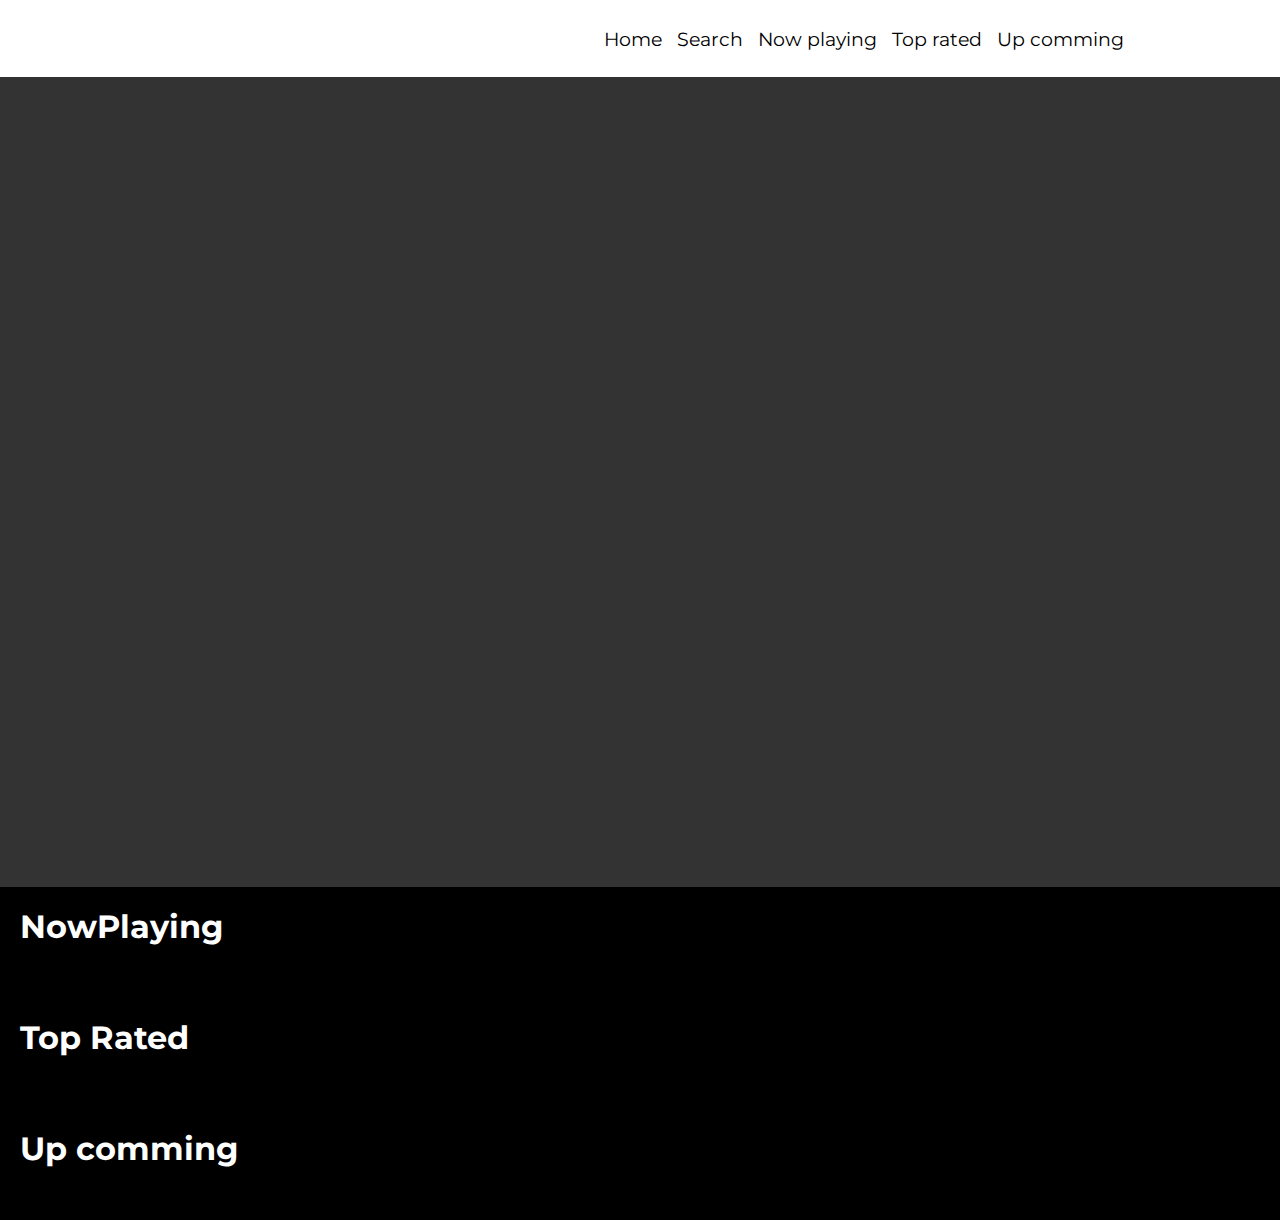
==== index.html @ 59f6a430 "finished the project" ====
<!DOCTYPE html>
<html lang="en">
  <head>
    <meta charset="UTF-8" />
    <meta http-equiv="X-UA-Compatible" content="IE=edge" />
    <meta name="viewport" content="width=device-width, initial-scale=1.0" />

    <!-- Styles -->
    <link rel="stylesheet" href="style.css" />

    <!-- Font -->
    <link
      rel="stylesheet"
      href="https://fonts.googleapis.com/css?family=Montserrat"
    />

    <title>Movies app</title>
  </head>
  <body>
    <nav class="nav-container">
      <div class="logo-container">
        <a href="#home">
          <svg
            id="logo"
            width="180"
            height="63"
            viewBox="0 0 255 63"
            fill="none"
            xmlns="http://www.w3.org/2000/svg"
          >
            <path
              d="M16.676 4.78C13.636 5.78 11.276 7.44 9.59602 9.76C7.95602 12.04 7.13602 14.88 7.13602 18.28C7.13602 19.8 7.27602 20.84 7.55602 21.4C7.83602 21.96 7.97602 22.3 7.97602 22.42C3.69602 22.42 1.55602 20.6 1.55602 16.96C1.55602 14.48 2.49602 12 4.37602 9.52C6.29602 7 8.73602 4.96 11.696 3.4C14.696 1.8 17.676 1 20.636 1C22.116 1 23.636 1.28 25.196 1.84L23.816 33.46L37.016 1.84H45.656L39.356 46H30.716L34.556 19.06L23.276 46H15.056L16.256 18.94L6.23602 46H1.43602L16.676 4.78Z"
              stroke="black"
              stroke-width="2"
              mask="url(#path-1-outside-1)"
            />
            <path
              d="M53.4026 46.24C50.4426 46.24 48.1026 45.48 46.3826 43.96C44.6626 42.44 43.8026 40.04 43.8026 36.76C43.8026 34.04 44.3626 31.02 45.4826 27.7C46.6026 24.38 48.4026 21.52 50.8826 19.12C53.3626 16.68 56.4826 15.46 60.2426 15.46C65.3626 15.46 67.9226 18.66 67.9226 25.06V25.12C68.0426 25.16 68.2626 25.18 68.5826 25.18C69.9026 25.18 71.4226 24.84 73.1426 24.16C74.8626 23.44 76.4226 22.58 77.8226 21.58L78.3626 23.2C77.2026 24.44 75.6826 25.5 73.8026 26.38C71.9626 27.22 69.9426 27.82 67.7426 28.18C67.4226 31.82 66.6026 35 65.2826 37.72C63.9626 40.44 62.2626 42.54 60.1826 44.02C58.1026 45.5 55.8426 46.24 53.4026 46.24ZM55.8026 40.84C56.7626 40.84 57.7226 40.3 58.6826 39.22C59.6426 38.1 60.4826 36.6 61.2026 34.72C61.9226 32.8 62.4426 30.68 62.7626 28.36C61.6826 28.12 61.1426 27.28 61.1426 25.84C61.1426 24.2 61.7626 23.12 63.0026 22.6C62.9226 21.28 62.7226 20.38 62.4026 19.9C62.0826 19.38 61.5226 19.12 60.7226 19.12C59.4026 19.12 58.1226 20.08 56.8826 22C55.6426 23.92 54.6426 26.22 53.8826 28.9C53.1226 31.58 52.7426 33.94 52.7426 35.98C52.7426 37.9 52.9626 39.2 53.4026 39.88C53.8426 40.52 54.6426 40.84 55.8026 40.84Z"
              stroke="black"
              stroke-width="2"
              mask="url(#path-1-outside-1)"
            />
            <path
              d="M77.8498 46.36C75.5298 46.36 73.7098 45.78 72.3898 44.62C71.1098 43.42 70.4698 41.64 70.4698 39.28C70.4698 38.32 70.5698 37.36 70.7698 36.4L75.0898 16H83.7298L79.4098 36.4C79.2098 37.4 79.1098 38.12 79.1098 38.56C79.1098 39.88 79.7898 40.54 81.1498 40.54C82.9898 40.54 84.6898 39.38 86.2498 37.06C87.8498 34.74 89.1298 31.98 90.0898 28.78C91.0498 25.58 91.5298 22.82 91.5298 20.5C91.4498 20.7 91.1898 20.86 90.7498 20.98C90.3098 21.06 89.9298 21.1 89.6098 21.1C88.9298 21.1 88.3898 20.78 87.9898 20.14C87.6298 19.5 87.4498 18.8 87.4498 18.04C87.4498 17.08 87.7498 16.3 88.3498 15.7C88.9898 15.1 89.9298 14.8 91.1698 14.8C92.4898 14.8 93.4498 15.3 94.0498 16.3C94.6498 17.26 94.9498 18.5 94.9498 20.02C94.9498 23.62 94.3298 27.48 93.0898 31.6C91.8498 35.68 89.9498 39.16 87.3898 42.04C84.8298 44.92 81.6498 46.36 77.8498 46.36Z"
              stroke="black"
              stroke-width="2"
              mask="url(#path-1-outside-1)"
            />
            <path
              d="M105.874 12.76C104.554 12.76 103.434 12.3 102.514 11.38C101.594 10.46 101.134 9.34 101.134 8.02C101.134 6.7 101.594 5.58 102.514 4.66C103.434 3.7 104.554 3.22 105.874 3.22C107.194 3.22 108.314 3.7 109.234 4.66C110.194 5.58 110.674 6.7 110.674 8.02C110.674 9.34 110.194 10.46 109.234 11.38C108.314 12.3 107.194 12.76 105.874 12.76ZM101.794 46.36C99.8735 46.36 98.3135 45.76 97.1135 44.56C95.9535 43.36 95.3735 41.56 95.3735 39.16C95.3735 38.16 95.5335 36.86 95.8535 35.26L99.9335 16H108.574L104.254 36.4C104.094 37 104.014 37.64 104.014 38.32C104.014 39.12 104.194 39.7 104.554 40.06C104.954 40.38 105.594 40.54 106.474 40.54C107.634 40.54 108.714 40.06 109.714 39.1C110.714 38.1 111.434 36.82 111.874 35.26H114.394C112.914 39.58 111.014 42.52 108.694 44.08C106.374 45.6 104.074 46.36 101.794 46.36Z"
              stroke="black"
              stroke-width="2"
              mask="url(#path-1-outside-1)"
            />
            <path
              d="M120.43 46.36C117.47 46.36 115.17 45.6 113.53 44.08C111.89 42.52 111.07 40.1 111.07 36.82C111.07 34.06 111.61 31.02 112.69 27.7C113.77 24.38 115.53 21.52 117.97 19.12C120.41 16.68 123.51 15.46 127.27 15.46C131.67 15.46 133.87 17.38 133.87 21.22C133.87 23.46 133.23 25.52 131.95 27.4C130.67 29.28 128.97 30.8 126.85 31.96C124.73 33.08 122.47 33.72 120.07 33.88C119.99 35.08 119.95 35.88 119.95 36.28C119.95 38.24 120.29 39.58 120.97 40.3C121.65 40.98 122.75 41.32 124.27 41.32C126.43 41.32 128.27 40.82 129.79 39.82C131.35 38.82 133.05 37.3 134.89 35.26H136.93C132.49 42.66 126.99 46.36 120.43 46.36ZM120.55 31C122.03 30.92 123.43 30.4 124.75 29.44C126.11 28.48 127.19 27.26 127.99 25.78C128.83 24.3 129.25 22.74 129.25 21.1C129.25 19.46 128.75 18.64 127.75 18.64C126.31 18.64 124.89 19.9 123.49 22.42C122.13 24.94 121.15 27.8 120.55 31Z"
              stroke="black"
              stroke-width="2"
              mask="url(#path-1-outside-1)"
            />
            <path
              d="M141.717 46.36C139.797 46.36 138.177 46 136.857 45.28C135.537 44.52 134.557 43.56 133.917 42.4C133.277 41.2 132.957 39.96 132.957 38.68C132.957 37.36 133.277 36.22 133.917 35.26C134.517 34.26 135.257 33.54 136.137 33.1C137.697 30.3 139.057 27.48 140.217 24.64C141.377 21.76 142.477 18.66 143.517 15.34L152.397 14.14C152.597 19.26 152.937 24.8 153.417 30.76C153.617 33.16 153.717 34.9 153.717 35.98C153.717 38.42 153.097 40.42 151.857 41.98C150.617 43.54 149.077 44.66 147.237 45.34C145.437 46.02 143.597 46.36 141.717 46.36ZM139.797 41.62C141.277 41.62 142.517 41.18 143.517 40.3C144.517 39.42 145.017 38 145.017 36.04C145.017 34.84 144.897 33.16 144.657 31C144.257 26.44 143.997 23.38 143.877 21.82C142.917 24.98 141.297 28.76 139.017 33.16C139.937 33.64 140.397 34.34 140.397 35.26C140.397 36.02 140.137 36.7 139.617 37.3C139.137 37.9 138.517 38.2 137.757 38.2C136.917 38.2 136.377 37.94 136.137 37.42C136.137 38.86 136.417 39.92 136.977 40.6C137.577 41.28 138.517 41.62 139.797 41.62Z"
              stroke="black"
              stroke-width="2"
              mask="url(#path-1-outside-1)"
            />
            <path
              d="M174.069 46.36C171.789 46.36 169.889 45.58 168.369 44.02C166.849 42.46 166.089 40.02 166.089 36.7C166.089 33.74 166.669 30.64 167.829 27.4C169.029 24.12 170.789 21.36 173.109 19.12C175.469 16.84 178.269 15.7 181.509 15.7C183.149 15.7 184.369 15.98 185.169 16.54C185.969 17.1 186.369 17.84 186.369 18.76V19.18L187.029 16H195.669L191.349 36.4C191.189 37 191.109 37.64 191.109 38.32C191.109 40.04 191.929 40.9 193.569 40.9C194.689 40.9 195.649 40.38 196.449 39.34C197.289 38.3 197.949 36.94 198.429 35.26H200.949C199.469 39.58 197.629 42.52 195.429 44.08C193.269 45.6 191.089 46.36 188.889 46.36C187.209 46.36 185.849 45.9 184.809 44.98C183.809 44.02 183.209 42.64 183.009 40.84C181.849 42.48 180.549 43.82 179.109 44.86C177.709 45.86 176.029 46.36 174.069 46.36ZM177.969 40.54C178.969 40.54 179.949 40.08 180.909 39.16C181.909 38.2 182.589 36.9 182.949 35.26L185.829 21.7C185.829 21.18 185.629 20.68 185.229 20.2C184.829 19.68 184.209 19.42 183.369 19.42C181.769 19.42 180.329 20.36 179.049 22.24C177.769 24.08 176.769 26.32 176.049 28.96C175.329 31.56 174.969 33.86 174.969 35.86C174.969 37.86 175.249 39.14 175.809 39.7C176.409 40.26 177.129 40.54 177.969 40.54Z"
              stroke="black"
              stroke-width="2"
              mask="url(#path-1-outside-1)"
            />
            <path
              d="M203.011 13.78H211.651L210.691 18.28C212.691 16.56 215.031 15.7 217.711 15.7C219.951 15.7 221.731 16.44 223.051 17.92C224.371 19.4 225.031 21.82 225.031 25.18C225.031 28.34 224.571 31.54 223.651 34.78C222.731 37.98 221.171 40.72 218.971 43C216.771 45.24 213.871 46.36 210.271 46.36C207.711 46.36 206.011 45.64 205.171 44.2L202.051 58.84L192.991 61L203.011 13.78ZM208.411 41.14C210.331 41.14 211.911 40.24 213.151 38.44C214.431 36.64 215.351 34.5 215.911 32.02C216.511 29.5 216.811 27.16 216.811 25C216.811 21.68 215.811 20.02 213.811 20.02C213.091 20.02 212.351 20.28 211.591 20.8C210.871 21.32 210.231 22.04 209.671 22.96L206.131 39.76C206.451 40.68 207.211 41.14 208.411 41.14Z"
              stroke="black"
              stroke-width="2"
              mask="url(#path-1-outside-1)"
            />
            <path
              d="M231.078 13.78H239.718L238.758 18.28C240.758 16.56 243.098 15.7 245.778 15.7C248.018 15.7 249.798 16.44 251.118 17.92C252.438 19.4 253.098 21.82 253.098 25.18C253.098 28.34 252.638 31.54 251.718 34.78C250.798 37.98 249.238 40.72 247.038 43C244.838 45.24 241.938 46.36 238.338 46.36C235.778 46.36 234.078 45.64 233.238 44.2L230.118 58.84L221.058 61L231.078 13.78ZM236.478 41.14C238.398 41.14 239.978 40.24 241.218 38.44C242.498 36.64 243.418 34.5 243.978 32.02C244.578 29.5 244.878 27.16 244.878 25C244.878 21.68 243.878 20.02 241.878 20.02C241.158 20.02 240.418 20.28 239.658 20.8C238.938 21.32 238.298 22.04 237.738 22.96L234.198 39.76C234.518 40.68 235.278 41.14 236.478 41.14Z"
              stroke="black"
              stroke-width="2"
              mask="url(#path-1-outside-1)"
            />
          </svg>
        </a>
      </div>

      <ul class="links-container">
        <li><a href="#home">Home</a></li>
        <li><a href="search.html">Search</a></li>
        <li><a href="#nowplaying">Now playing</a></li>
        <li><a href="#toprated">Top rated</a></li>
        <li><a href="#upcomming">Up comming</a></li>
      </ul>
    </nav>

    <div id="home" class="banner-container">
      <div class="overlay"></div>

      <div class="movie-info">
        <h1 class="movie-title"></h1>

        <p class="movie-discription"></p>
      </div>
    </div>

    <div class="content-container">
      <div class="nowplaying-container">
        <h1 class="section-title">NowPlaying</h1>
        <div id="nowplaying" class="movies-container"></div>
      </div>

      <div class="toprated-container">
        <h1 class="section-title">Top Rated</h1>
        <div id="toprated" class="movies-container"></div>
      </div>

      <div class="upcomming-container">
        <h1 class="section-title">Up comming</h1>
        <div id="upcomming" class="movies-container"></div>
      </div>
    </div>

    <!-- Javascript -->
    <script src="app.js"></script>
  </body>
</html>
---- style.css ----
* {
  margin: 0;
  padding: 0;
  box-sizing: border-box;
}

html {
  scroll-behavior: smooth;
}

body {
  font-family: "Montserrat";
}

.nav-container {
  position: sticky;
  top: 0;
  display: flex;
  justify-content: space-around;
  align-items: center;
  background-color: white;
  padding: 5px 0;
  z-index: 100;
}

/*
==============
Logo animation
==============
*/

#logo {
  animation: fill 0.5s ease forwards 3.5s;
}

#logo path:nth-child(1) {
  animation: line-ani 2s ease forwards;
}
#logo path:nth-child(2) {
  animation: line-ani 2s ease forwards 0.3s;
}
#logo path:nth-child(3) {
  animation: line-ani 2s ease forwards 0.6s;
}
#logo path:nth-child(4) {
  animation: line-ani 2s ease forwards 0.9s;
}
#logo path:nth-child(5) {
  animation: line-ani 2s ease forwards 1.2s;
}
#logo path:nth-child(6) {
  animation: line-ani 2s ease forwards 1.5s;
}
#logo path:nth-child(7) {
  animation: line-ani 2s ease forwards 1.8s;
}
#logo path:nth-child(8) {
  animation: line-ani 2s ease forwards 2.1s;
}
#logo path:nth-child(9) {
  animation: line-ani 2s ease forwards 2.4s;
}

/*
=========
Nav links
=========
*/

.links-container {
  display: flex;
  justify-content: center;
  align-items: center;
  list-style: none;
}

.links-container > li > a {
  text-decoration: none;
  font-size: 1.2rem;
  color: black;
  margin-right: 15px;
}

/*
======
Banner
======
*/

.banner-container {
  position: relative;
  background-repeat: no-repeat;
  background-size: cover;
  background-position: center;
  height: 90vh;
}

.overlay {
  position: absolute;
  top: 0;
  bottom: 0;
  left: 0;
  right: 0;
  background-color: rgba(0, 0, 0, 0.8);
}

.movie-info {
  position: absolute;
  bottom: 8px;
  left: 16px;
  color: white;
  width: 80%;
  padding: 1rem;
}

.movie-title {
  font-size: 3rem;
  font-weight: bold;
  padding-bottom: 1rem;
}

.movie-discription {
  font-size: 1.3rem;
}

/*
======
movies
======
*/

.content-container {
  background-color: black;
}

.section-title {
  padding: 20px 0;
  padding-left: 20px;
  color: white;
}

.movies-container {
  display: flex;
  justify-content: center;
  align-items: center;
  flex-wrap: wrap;
  width: 100%;
  padding: 1rem;
}

.movie {
  display: flex;
  justify-content: center;
  align-items: center;
  flex-direction: column;
  width: fit-content;
  margin-right: 1.5rem;
  margin-bottom: 1.5rem;
  transition: transform 0.3s ease-in-out;
}

.movie:hover {
  transform: scale(1.1);
}

.movie-poster {
  object-fit: contain;
  width: 250px;
}

.title {
  font-weight: bold;
  text-align: center;
  padding: 5px;
}

.title,
.rating {
  color: white;
}

/*
=========== 
Animations
==========
*/

@keyframes line-ani {
  to {
    stroke-dashoffset: 0;
  }
}

@keyframes fill {
  from {
    fill: transparent;
  }
  to {
    fill: black;
  }
}
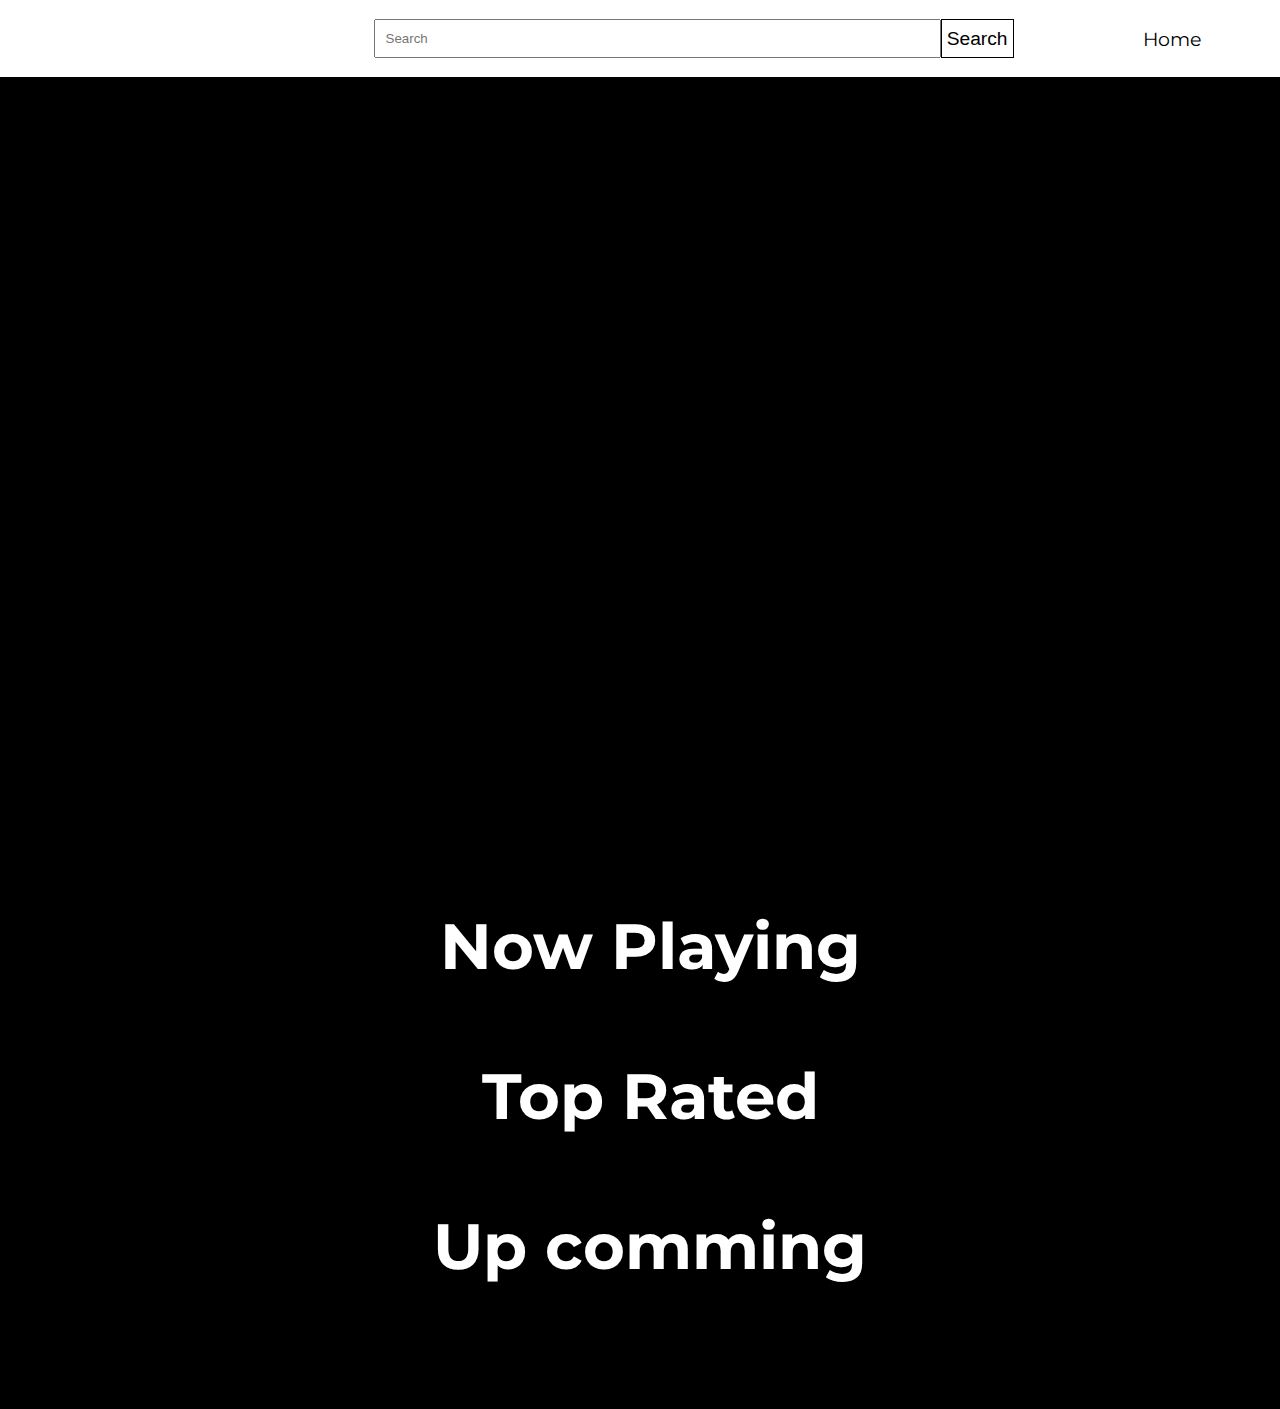
==== commit 25eca47f: "finished the project" ====
--- a/index.html
+++ b/index.html
@@ -19,7 +19,7 @@
   <body>
     <nav class="nav-container">
       <div class="logo-container">
-        <a href="#home">
+        <a href="index.html">
           <svg
             id="logo"
             width="180"
@@ -86,12 +86,13 @@
         </a>
       </div>
 
+      <form id="search-form">
+        <input type="text" placeholder="Search" class="search" />
+        <button class="search-btn" type="submit">Search</button>
+      </form>
+
       <ul class="links-container">
-        <li><a href="#home">Home</a></li>
-        <li><a href="search.html">Search</a></li>
-        <li><a href="#nowplaying">Now playing</a></li>
-        <li><a href="#toprated">Top rated</a></li>
-        <li><a href="#upcomming">Up comming</a></li>
+        <li><a href="index.html">Home</a></li>
       </ul>
     </nav>
 
@@ -107,7 +108,7 @@
 
     <div class="content-container">
       <div class="nowplaying-container">
-        <h1 class="section-title">NowPlaying</h1>
+        <h1 class="section-title">Now Playing</h1>
         <div id="nowplaying" class="movies-container"></div>
       </div>
 
@@ -122,6 +123,11 @@
       </div>
     </div>
 
+    <div class="search-container">
+      <h1 class="search-info"></h1>
+      <div class="results-container"></div>
+    </div>
+
     <!-- Javascript -->
     <script src="app.js"></script>
   </body>
--- a/style.css
+++ b/style.css
@@ -10,6 +10,7 @@
 
 body {
   font-family: "Montserrat";
+  background-color: black;
 }
 
 .nav-container {
@@ -59,6 +60,42 @@
 }
 #logo path:nth-child(9) {
   animation: line-ani 2s ease forwards 2.4s;
+}
+
+/*
+  ==========
+  Search bar
+  ==========
+  */
+
+form {
+  display: flex;
+  width: 50%;
+}
+
+.search {
+  width: 100%;
+  padding: 10px;
+}
+
+.search:focus {
+  outline: none;
+}
+
+.search-btn {
+  cursor: pointer;
+  font-size: 1.2rem;
+  background-color: white;
+  padding: 5px;
+  color: black;
+  outline: none;
+  border: 1px solid black;
+  transition: all 0.3s ease-in-out;
+}
+
+.search-btn:hover {
+  background-color: black;
+  color: white;
 }
 
 /*
@@ -129,14 +166,12 @@
 ======
 */
 
-.content-container {
-  background-color: black;
-}
-
 .section-title {
   padding: 20px 0;
   padding-left: 20px;
   color: white;
+  text-align: center;
+  font-size: 4rem;
 }
 
 .movies-container {
@@ -180,6 +215,44 @@
 }
 
 /*
+===============
+Searched Movies
+===============
+*/
+
+.search-info {
+  font-size: 2rem;
+  font-weight: bold;
+  text-align: center;
+  color: white;
+  padding: 20px;
+}
+
+.results-container {
+  display: flex;
+  justify-content: center;
+  align-items: center;
+  flex-wrap: wrap;
+  width: 100%;
+  padding: 1rem;
+}
+
+.searched-movie {
+  display: flex;
+  justify-content: center;
+  align-items: center;
+  flex-direction: column;
+  width: fit-content;
+  margin-right: 1.5rem;
+  margin-bottom: 1.5rem;
+  transition: transform 0.3s ease-in-out;
+}
+
+.searched-movie:hover {
+  transform: scale(1.1);
+}
+
+/*
 =========== 
 Animations
 ==========
@@ -199,3 +272,9 @@
     fill: black;
   }
 }
+
+@media screen and (max-width: 500px) {
+  .links-container {
+    display: none;
+  }
+}
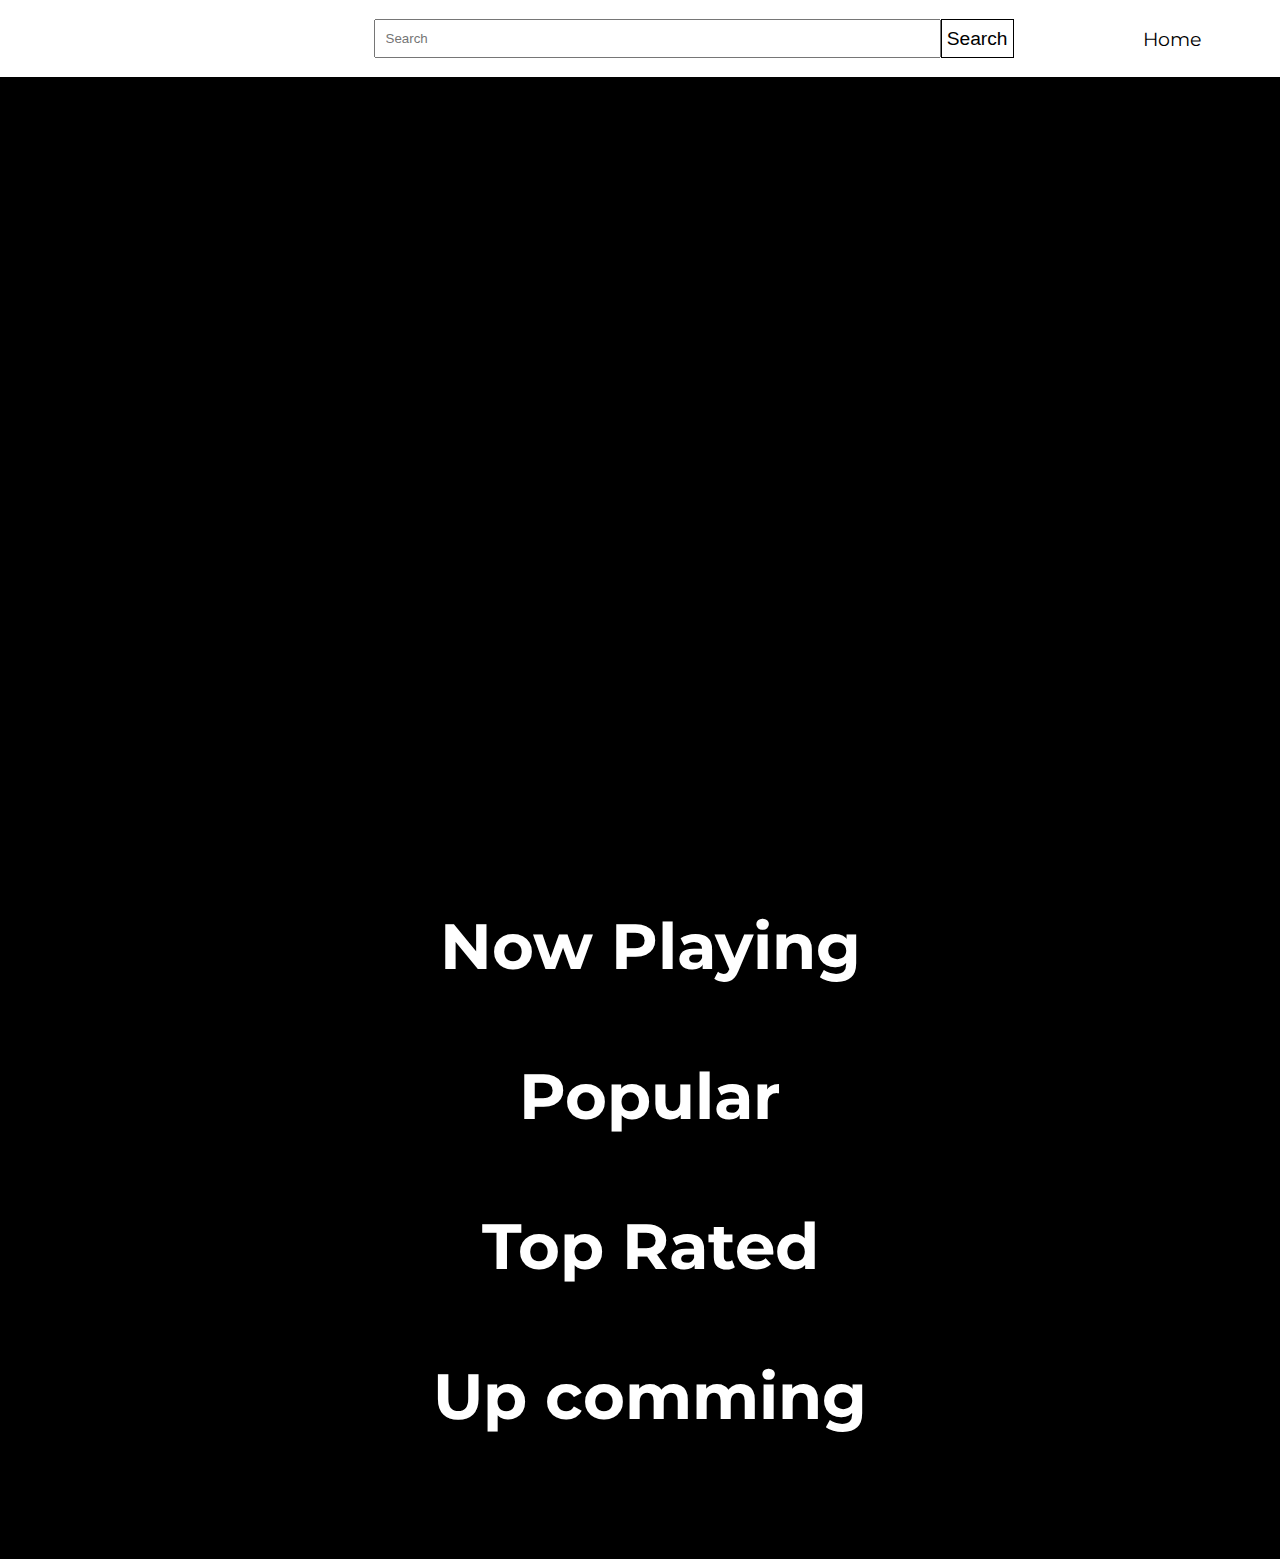
==== commit d8980906: "finished the project" ====
--- a/index.html
+++ b/index.html
@@ -96,20 +96,25 @@
       </ul>
     </nav>
 
-    <div id="home" class="banner-container">
-      <div class="overlay"></div>
+    <div class="content-container">
+      <div id="home" class="banner-container">
+        <div class="overlay"></div>
 
-      <div class="movie-info">
-        <h1 class="movie-title"></h1>
+        <div class="movie-info">
+          <h1 class="movie-title"></h1>
 
-        <p class="movie-discription"></p>
+          <p class="movie-discription"></p>
+        </div>
       </div>
-    </div>
 
-    <div class="content-container">
       <div class="nowplaying-container">
         <h1 class="section-title">Now Playing</h1>
         <div id="nowplaying" class="movies-container"></div>
+      </div>
+
+      <div class="popular-container">
+        <h1 class="section-title">Popular</h1>
+        <div id="popular" class="movies-container"></div>
       </div>
 
       <div class="toprated-container">
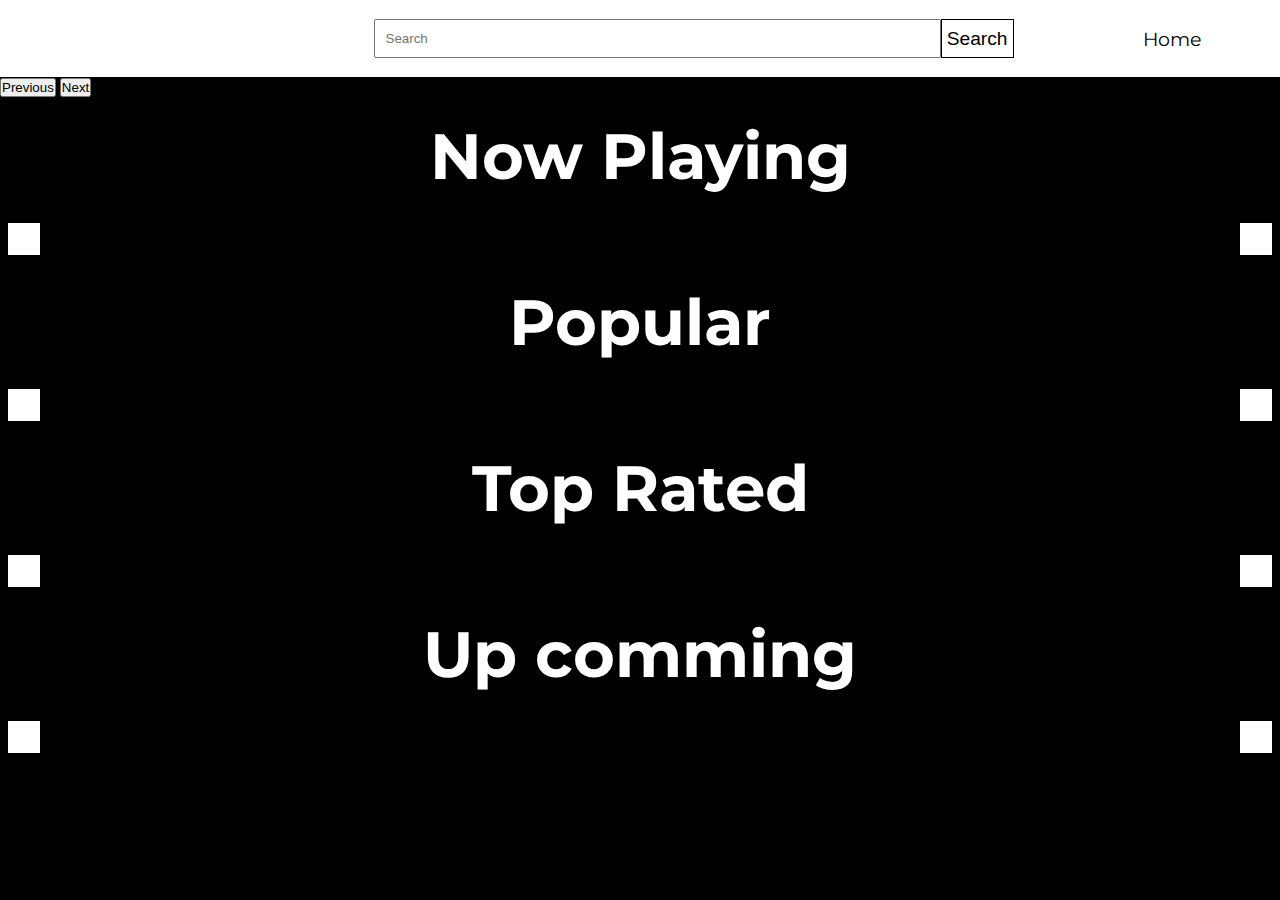
==== commit eafe0981: "made additional refactoring" ====
--- a/index.html
+++ b/index.html
@@ -6,7 +6,24 @@
     <meta name="viewport" content="width=device-width, initial-scale=1.0" />
 
     <!-- Styles -->
+
+    <link
+      href="https://cdn.jsdelivr.net/npm/bootstrap@5.0.2/dist/css/bootstrap.min.css"
+      rel="stylesheet"
+      integrity="sha384-EVSTQN3/azprG1Anm3QDgpJLIm9Nao0Yz1ztcQTwFspd3yD65VohhpuuCOmLASjC"
+      crossorigin="anonymous"
+    />
+
     <link rel="stylesheet" href="style.css" />
+
+    <!-- Icons -->
+
+    <link
+      rel="stylesheet"
+      href="https://pro.fontawesome.com/releases/v5.10.0/css/all.css"
+      integrity="sha384-AYmEC3Yw5cVb3ZcuHtOA93w35dYTsvhLPVnYs9eStHfGJvOvKxVfELGroGkvsg+p"
+      crossorigin="anonymous"
+    />
 
     <!-- Font -->
     <link
@@ -97,34 +114,96 @@
     </nav>
 
     <div class="content-container">
-      <div id="home" class="banner-container">
-        <div class="overlay"></div>
-
-        <div class="movie-info">
-          <h1 class="movie-title"></h1>
-
-          <p class="movie-discription"></p>
+      <div id="home">
+        <div
+          id="movies-carousel"
+          class="carousel slide"
+          data-bs-ride="carousel"
+        >
+          <div class="carousel-inner"></div>
+          <button
+            class="carousel-control-prev"
+            type="button"
+            data-bs-target="#movies-carousel"
+            data-bs-slide="prev"
+          >
+            <span class="carousel-control-prev-icon" aria-hidden="true"></span>
+            <span class="visually-hidden">Previous</span>
+          </button>
+          <button
+            class="carousel-control-next"
+            type="button"
+            data-bs-target="#movies-carousel"
+            data-bs-slide="next"
+          >
+            <span class="carousel-control-next-icon" aria-hidden="true"></span>
+            <span class="visually-hidden">Next</span>
+          </button>
         </div>
       </div>
 
       <div class="nowplaying-container">
         <h1 class="section-title">Now Playing</h1>
-        <div id="nowplaying" class="movies-container"></div>
+
+        <div class="row-container">
+          <span data-set-id="1" class="scroll-icon scroll-icon-left">
+            <i class="fas fa-chevron-left"></i>
+          </span>
+
+          <div data-set-id="1" id="nowplaying" class="movies-container"></div>
+
+          <span data-set-id="1" class="scroll-icon scroll-icon-right">
+            <i class="fas fa-chevron-right"></i>
+          </span>
+        </div>
       </div>
 
       <div class="popular-container">
         <h1 class="section-title">Popular</h1>
-        <div id="popular" class="movies-container"></div>
+
+        <div class="row-container">
+          <span data-set-id="2" class="scroll-icon scroll-icon-left">
+            <i class="fas fa-chevron-left"></i>
+          </span>
+
+          <div data-set-id="2" id="popular" class="movies-container"></div>
+
+          <span data-set-id="2" class="scroll-icon scroll-icon-right">
+            <i class="fas fa-chevron-right"></i>
+          </span>
+        </div>
       </div>
 
       <div class="toprated-container">
         <h1 class="section-title">Top Rated</h1>
-        <div id="toprated" class="movies-container"></div>
+
+        <div class="row-container">
+          <span data-set-id="3" class="scroll-icon scroll-icon-left">
+            <i class="fas fa-chevron-left"></i>
+          </span>
+
+          <div data-set-id="3" id="toprated" class="movies-container"></div>
+
+          <span data-set-id="3" class="scroll-icon scroll-icon-right">
+            <i class="fas fa-chevron-right"></i>
+          </span>
+        </div>
       </div>
 
       <div class="upcomming-container">
         <h1 class="section-title">Up comming</h1>
-        <div id="upcomming" class="movies-container"></div>
+
+        <div class="row-container">
+          <span data-set-id="4" class="scroll-icon scroll-icon-left">
+            <i class="fas fa-chevron-left"></i>
+          </span>
+
+          <div data-set-id="4" id="upcomming" class="movies-container"></div>
+
+          <span data-set-id="4" class="scroll-icon scroll-icon-right">
+            <i class="fas fa-chevron-right"></i>
+          </span>
+        </div>
       </div>
     </div>
 
@@ -134,6 +213,11 @@
     </div>
 
     <!-- Javascript -->
+    <script
+      src="https://cdn.jsdelivr.net/npm/bootstrap@5.0.2/dist/js/bootstrap.bundle.min.js"
+      integrity="sha384-MrcW6ZMFYlzcLA8Nl+NtUVF0sA7MsXsP1UyJoMp4YLEuNSfAP+JcXn/tWtIaxVXM"
+      crossorigin="anonymous"
+    ></script>
     <script src="app.js"></script>
   </body>
 </html>
--- a/style.css
+++ b/style.css
@@ -9,8 +9,8 @@
 }
 
 body {
-  font-family: "Montserrat";
-  background-color: black;
+  font-family: "Montserrat" !important;
+  background-color: black !important;
 }
 
 .nav-container {
@@ -124,12 +124,13 @@
 ======
 */
 
-.banner-container {
-  position: relative;
-  background-repeat: no-repeat;
-  background-size: cover;
-  background-position: center;
-  height: 90vh;
+.content-container {
+  max-width: 1450px;
+  margin: 0 auto;
+}
+
+.carousel-item {
+  position: relative !important;
 }
 
 .overlay {
@@ -138,26 +139,22 @@
   bottom: 0;
   left: 0;
   right: 0;
-  background-color: rgba(0, 0, 0, 0.8);
-}
-
-.movie-info {
-  position: absolute;
-  bottom: 8px;
-  left: 16px;
-  color: white;
-  width: 80%;
-  padding: 1rem;
+  background-color: rgba(0, 0, 0, 0.5);
 }
 
 .movie-title {
-  font-size: 3rem;
   font-weight: bold;
-  padding-bottom: 1rem;
 }
 
 .movie-discription {
-  font-size: 1.3rem;
+  font-size: 1.2rem;
+}
+
+@media screen and (min-width: 1440px) {
+  .my-carousel-img {
+    object-fit: contain;
+    height: 90vh;
+  }
 }
 
 /*
@@ -167,20 +164,38 @@
 */
 
 .section-title {
-  padding: 20px 0;
-  padding-left: 20px;
+  padding: 20px !important;
+  font-weight: bold !important;
   color: white;
   text-align: center;
-  font-size: 4rem;
+  font-size: 4rem !important;
+}
+
+.row-container {
+  display: flex;
+  justify-content: space-between;
+  align-items: center;
+}
+
+.scroll-icon {
+  cursor: pointer;
+  background-color: white;
+  color: black;
+  padding: 1rem;
+  margin: 0.5rem;
 }
 
 .movies-container {
   display: flex;
-  justify-content: center;
-  align-items: center;
-  flex-wrap: wrap;
+  align-items: center;
   width: 100%;
   padding: 1rem;
+  overflow-y: hidden;
+  overflow-x: scroll;
+}
+
+.movies-container::-webkit-scrollbar {
+  display: none;
 }
 
 .movie {
@@ -204,9 +219,14 @@
 }
 
 .title {
-  font-weight: bold;
-  text-align: center;
-  padding: 5px;
+  font-size: 1.2rem !important;
+  font-weight: bold !important;
+  text-align: center !important;
+  padding: 5px !important;
+}
+
+.rating {
+  font-size: 1rem !important;
 }
 
 .title,
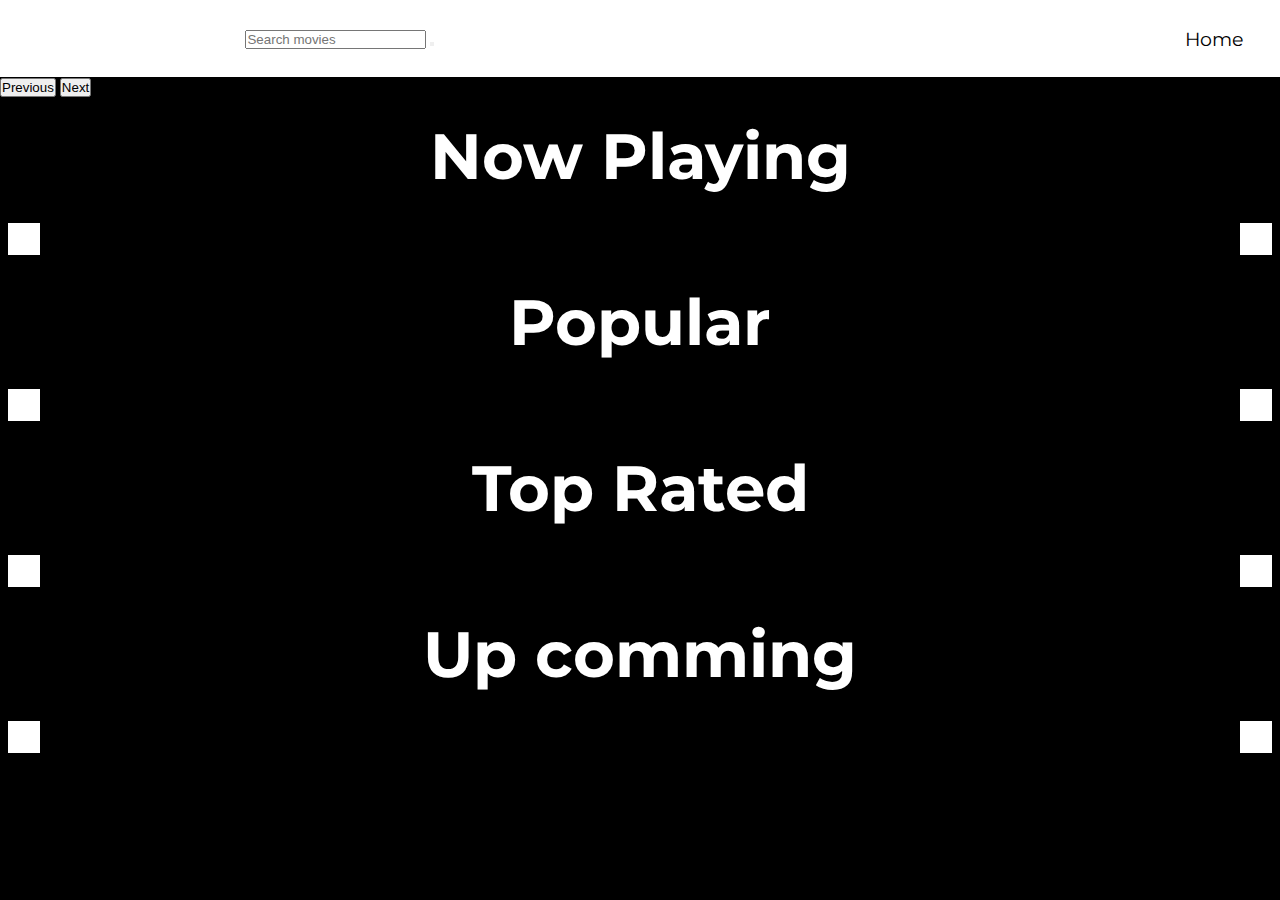
==== commit 89addc25: "made some style changes" ====
--- a/index.html
+++ b/index.html
@@ -4,6 +4,11 @@
     <meta charset="UTF-8" />
     <meta http-equiv="X-UA-Compatible" content="IE=edge" />
     <meta name="viewport" content="width=device-width, initial-scale=1.0" />
+    <link rel="icon" href="images/document icon.png" type="image/png" />
+    <meta
+      name="description"
+      content="Movies app that gets you the latest movies in the cenima along with the top rated and popular movies now."
+    />
 
     <!-- Styles -->
 
@@ -104,8 +109,25 @@
       </div>
 
       <form id="search-form">
-        <input type="text" placeholder="Search" class="search" />
-        <button class="search-btn" type="submit">Search</button>
+        <div class="input-group">
+          <input
+            type="text"
+            class="form-control search"
+            placeholder="Search movies"
+            aria-label="Recipient's username"
+            aria-describedby="button-addon2"
+          />
+          <button
+            class="btn btn-outline-primary search-btn"
+            type="submit"
+            id="button-addon2"
+          >
+            <i class="fas fa-search"></i>
+          </button>
+        </div>
+
+        <!-- <input type="text" placeholder="Search" class="search" /> -->
+        <!-- <button class="search-btn" type="submit">Search</button> -->
       </form>
 
       <ul class="links-container">
--- a/style.css
+++ b/style.css
@@ -69,18 +69,24 @@
   */
 
 form {
-  display: flex;
-  width: 50%;
-}
+  width: 70%;
+}
+
+.search:focus {
+  background-image: url(images/typing.gif);
+  background-size: 80px;
+  background-repeat: no-repeat;
+  background-position: right center;
+}
+
+/* 
 
 .search {
   width: 100%;
   padding: 10px;
 }
 
-.search:focus {
-  outline: none;
-}
+
 
 .search-btn {
   cursor: pointer;
@@ -96,7 +102,7 @@
 .search-btn:hover {
   background-color: black;
   color: white;
-}
+} */
 
 /*
 =========
